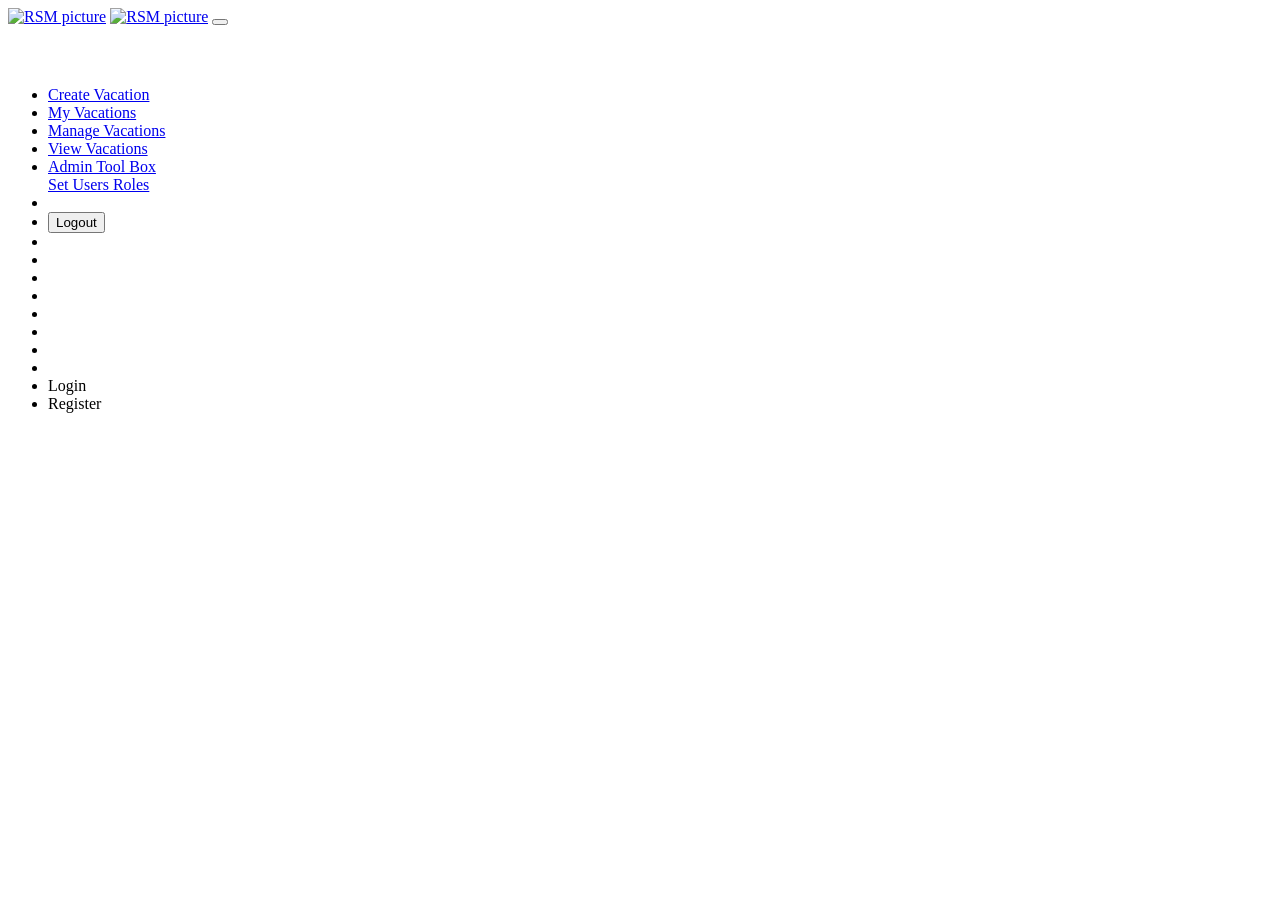
==== src/main/resources/templates/fragments/nav-bar.html @ f7e11f57 "Initial commit" ====
<!DOCTYPE html>
<html lang="en" xmlns:th="http://www.thymeleaf.org"  xmlns:sec="http://www.thymeleaf.org/extras/spring-security">
<body>
<th:block th:fragment>
    <div>
        <nav class="navbar navbar-expand-lg bg-dark navbar-dark fixed-top">
            <th:block sec:authorize="isAuthenticated()">
                <a class="navbar-brand" href="/home"><img alt="RSM picture" src="/img/logo.png" class="logo"></a>
            </th:block>
            <th:block sec:authorize="isAnonymous()">
                <a class="navbar-brand" href="/"><img alt="RSM picture" src="/img/logo.png" class="logo"></a>
            </th:block>
            <button class="navbar-toggler" type="button" data-toggle="collapse" data-target="#navbarSupportedContent"
                    aria-controls="navbarSupportedContent" aria-expanded="false" aria-label="Toggle navigation">
                <span class="navbar-toggler-icon"></span>
            </button>
            <th:block sec:authorize="isAnonymous()"><h5 style="color:White;">Welcome to RepairShopManager</h5>
            </th:block>
            <div class="collapse navbar-collapse" id="navbarSupportedContent">
                <ul class="navbar-nav mr-auto col-12 justify-content-between">
                    <li class="nav-item" sec:authorize="hasAnyRole('ROLE_EMPLOYEE')">
                        <a class="nav-link" href="/employee/create" >Create Vacation</a>
                    </li>
                    <li class="nav-item"  sec:authorize="hasAnyRole('ROLE_EMPLOYEE')">
                        <a class="nav-link" href="/employee/view">My Vacations</a>
                    </li>
                    <li class="nav-item"  sec:authorize="hasAnyRole('ROLE_MANAGER')">
                        <a class="nav-link" href="/manager/manage">Manage Vacations</a>
                    </li>
                    <li class="nav-item"   sec:authorize="hasAnyRole('ROLE_HR')">
                        <a class="nav-link" href="/hr/list">View Vacations</a>
                    </li>
                    <li class="nav-item dropdown" sec:authorize="hasAnyRole('ROLE_ADMIN')">
                        <a class="nav-link dropdown-toggle" href="/" id="navbarDropdownAdmin" role="button"
                           data-toggle="dropdown" aria-haspopup="true" aria-expanded="false">Admin Tool Box</a>
                        <div class="dropdown-menu" aria-labelledby="navbarDropdownAdmin">
                            <a class="dropdown-item" href="/admin/set-user-role">Set Users Roles</a>
                        </div>
                    </li>
                    <th:block sec:authorize="isAuthenticated()">

                        <li class="nav-item">
                            <div class="form-inline my-2 my-lg-0 border px-3">
                                                    <span class="logged-user"
                                                          th:text="|Welcome, ${#authentication.getPrincipal().getUsername()} !|"></span>
                            </div>
                        </li>
                        <li>
                            <form th:action="@{/logout}" method="POST">
                                <button type="submit" class="btn-dark">
                                    Logout
                                </button>
                            </form>
                        </li>
                    </th:block>
                    <th:block sec:authorize="isAnonymous()">
                        <li></li>
                        <li></li>
                        <li></li>
                        <li></li>
                        <li></li>
                        <li></li>
                        <li></li>
                        <li></li>
                        <li class=" nav-item right">
                            <a class="nav-link" th:href="@{/users/login}">Login</a>
                        </li>
                        <li class="nav-item right">
                            <a class="nav-link" th:href="@{/users/register}">Register</a>
                        </li>
                    </th:block>
                </ul>
            </div>
        </nav>
    </div>
</th:block>
</body>
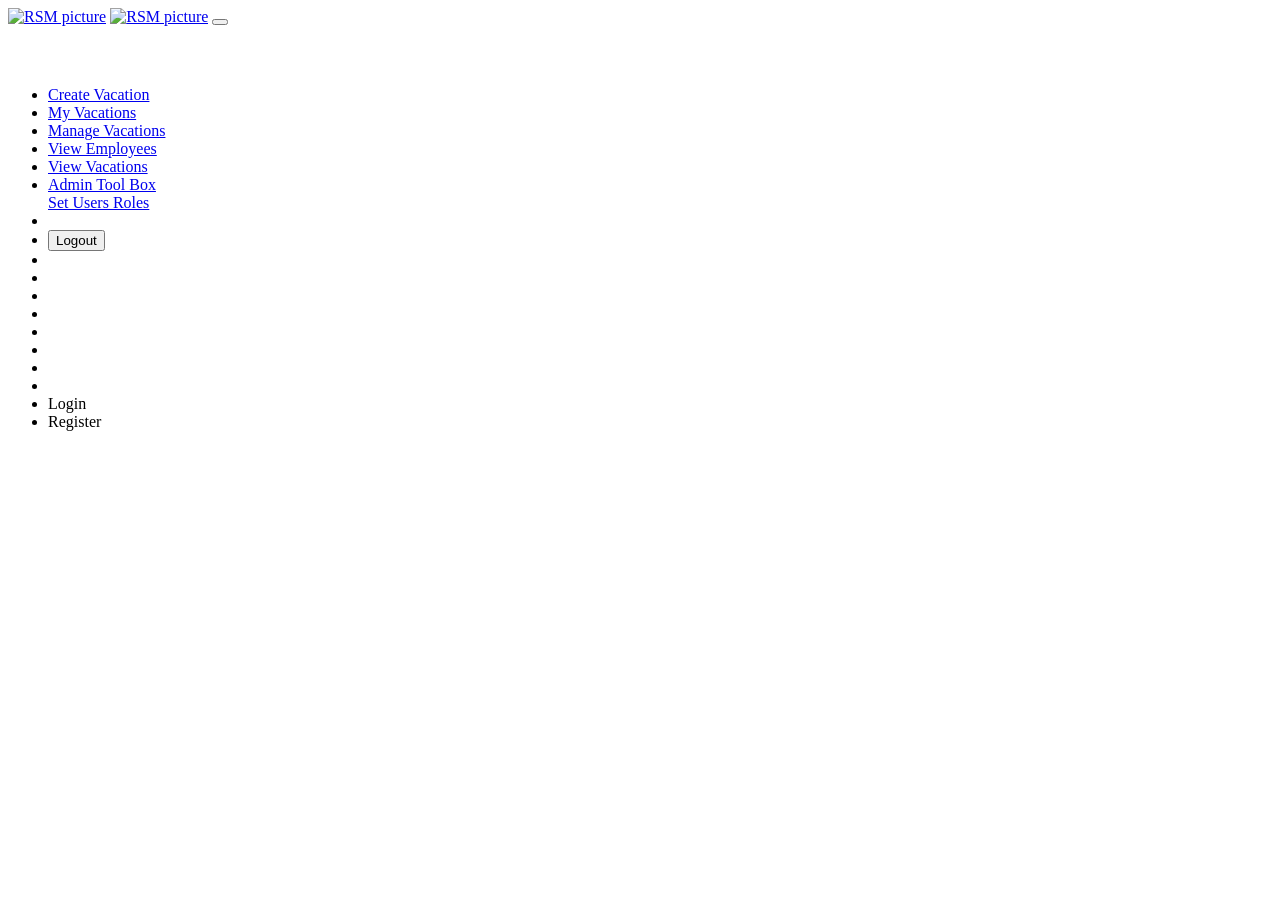
==== commit 263bdf56: "Typos fixed" ====
--- a/src/main/resources/templates/fragments/nav-bar.html
+++ b/src/main/resources/templates/fragments/nav-bar.html
@@ -14,7 +14,7 @@
                     aria-controls="navbarSupportedContent" aria-expanded="false" aria-label="Toggle navigation">
                 <span class="navbar-toggler-icon"></span>
             </button>
-            <th:block sec:authorize="isAnonymous()"><h5 style="color:White;">Welcome to RepairShopManager</h5>
+            <th:block sec:authorize="isAnonymous()"><h5 style="color:White;">Welcome to Vacation <Manager></Manager></h5>
             </th:block>
             <div class="collapse navbar-collapse" id="navbarSupportedContent">
                 <ul class="navbar-nav mr-auto col-12 justify-content-between">
@@ -28,7 +28,10 @@
                         <a class="nav-link" href="/manager/manage">Manage Vacations</a>
                     </li>
                     <li class="nav-item"   sec:authorize="hasAnyRole('ROLE_HR')">
-                        <a class="nav-link" href="/hr/list">View Vacations</a>
+                        <a class="nav-link" href="/hr/users-list">View Employees</a>
+                    </li>
+                    <li class="nav-item"   sec:authorize="hasAnyRole('ROLE_HR')">
+                        <a class="nav-link" href="/hr/vacation-list">View Vacations</a>
                     </li>
                     <li class="nav-item dropdown" sec:authorize="hasAnyRole('ROLE_ADMIN')">
                         <a class="nav-link dropdown-toggle" href="/" id="navbarDropdownAdmin" role="button"
